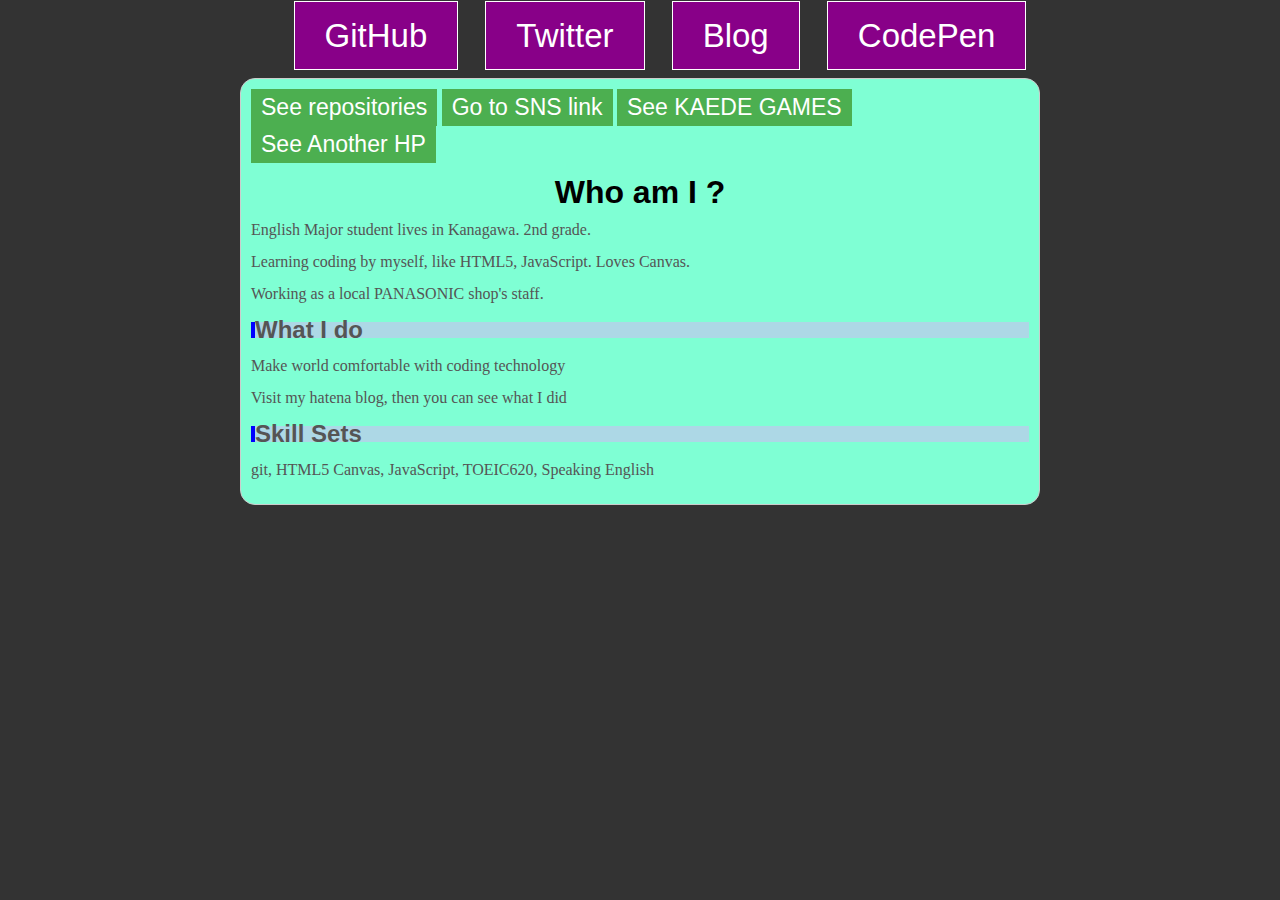
==== sample2.html @ cc6a1f0c "index changed" ====
<!DOCTYPE html>
<html lang="en">
<head>
    <link rel="stylesheet" href="./stylesheet.css">

    <meta charset="UTF-8">
    <title>KAEDE TEST SITE</title>
</head>
<body>

<nav id="navigation">
    <ul>
        <li><a href="https://github.com/KaedeAPK?tab=repositories">GitHub</a></li>
        <li><a href="https://twitter.com/pstvKUmn">Twitter</a></li>
        <!-- <li><a href="mailto:curiosity.yg57@gmail.com">Mail Me</a></li> -->
        <li><a href="https://kei-s-lifehack.hatenablog.com/">Blog</a></li>
        <li><a href="https://codepen.io/KAEDE0902/">CodePen</a></li>
    </ul>
</nav>
<!-- 
<div class="rightSide">
    <ul>
        <li class="gameTitle"><a href="index.html">KAEDE GAMES</a></li>
        <li><a href="kaedeapk.github.io/Canvas/Shooting.html">Game 0</a></li>
        <li><a href="#">Game 1</a></li>
        <li><a href="#">Game 2</a></li>
        <li><a href="#">Game 3</a></li>
        <li>Coming Soon...</li>
    </ul>
</div> -->

<div class="main">  
    <a href="https://github.com/KaedeAPK?tab=repositories"
        title="GitHub - kaedeAPK">
        <button class="btn">See repositories</button></a>
    <a href="https://kaedeAPK.github.io/snsLink.html">
        <button class="btn">Go to SNS link</button></a>
    <a href="https://kaedeAPK.github.io/Canvas/Shooting.html">
        <button class="btn">See KAEDE GAMES</button></a>
    <a href="https://kaedeAPK.github.io/ThrClm.html">
        <button class="btn">See Another HP</button></a>

    <article id="article">
        <h1>Who am I ?</h1>
        <p>English Major student lives in Kanagawa. 2nd grade.</p>
        <p>Learning coding by myself, like HTML5, JavaScript. Loves Canvas.</p>
        <p>Working as a local PANASONIC shop's staff.</p>
        <h2>What I do</h2>
        <p>Make world comfortable with coding technology</p>
        <p>Visit my hatena blog, then you can see what I did</p>
        <h2>Skill Sets</h2>
        <p>git, HTML5 Canvas, JavaScript, TOEIC620, Speaking English</p>
    </article>
</div>  


</body>
</html>
---- stylesheet.css ----
h1 {
    color: #000;
    text-align: center;
    font-size: 32px;

    
}
h2 {
    border-left: 4px solid blue;
    background: lightblue;            
}

p {
    font-family: Verdana;
    
}

ul {
    line-height: 2.5em;
    display: flex;
    align-items: center;
    justify-content: space-around;
    list-style-type: none;
}

li a {
    border: 1px solid;
    background: #808;
    font-size: 33px;
    padding: 15px 30px;
}

body {
    max-width: 800px;
    margin: 0 auto;
    padding: 0;
    background-color: #333;
    color: #555;
    font-family: Arial, Helvetica, sans-serif;
    font-size: 100%;
    font-weight: normal;
    line-height: 1em;
}

a {
    text-decoration: none;
    color: #fff;
}
a:hover {
    background: #fff;
    color: #000;
    
}
.main {
    border: 1px #ccc solid;
    padding: 10px;
    border-radius: 15px;
    background-color: aquamarine;
}
.btn {
    background-color: #4CAF50;
    border: none;
    color: white;
    padding: 5px 10px;
    text-align: center;
    text-decoration: none;
    display: inline-block;
    font-size: 23px;
}
.btn:hover {
    background: #fff;
    color: #000;
}
/* .sidebar {
    list-style-type: none;
    margin: 0;
    padding: 0;
    width: 25%;
    background-color: #f1f1f1;
    position: fixed;
    height: 100%;
    overflow: auto;
} */
.article {
        border: 1px #ccc solid;
        padding: 10px;
        border-radius: 15px;
        background-color: aquamarine;
}
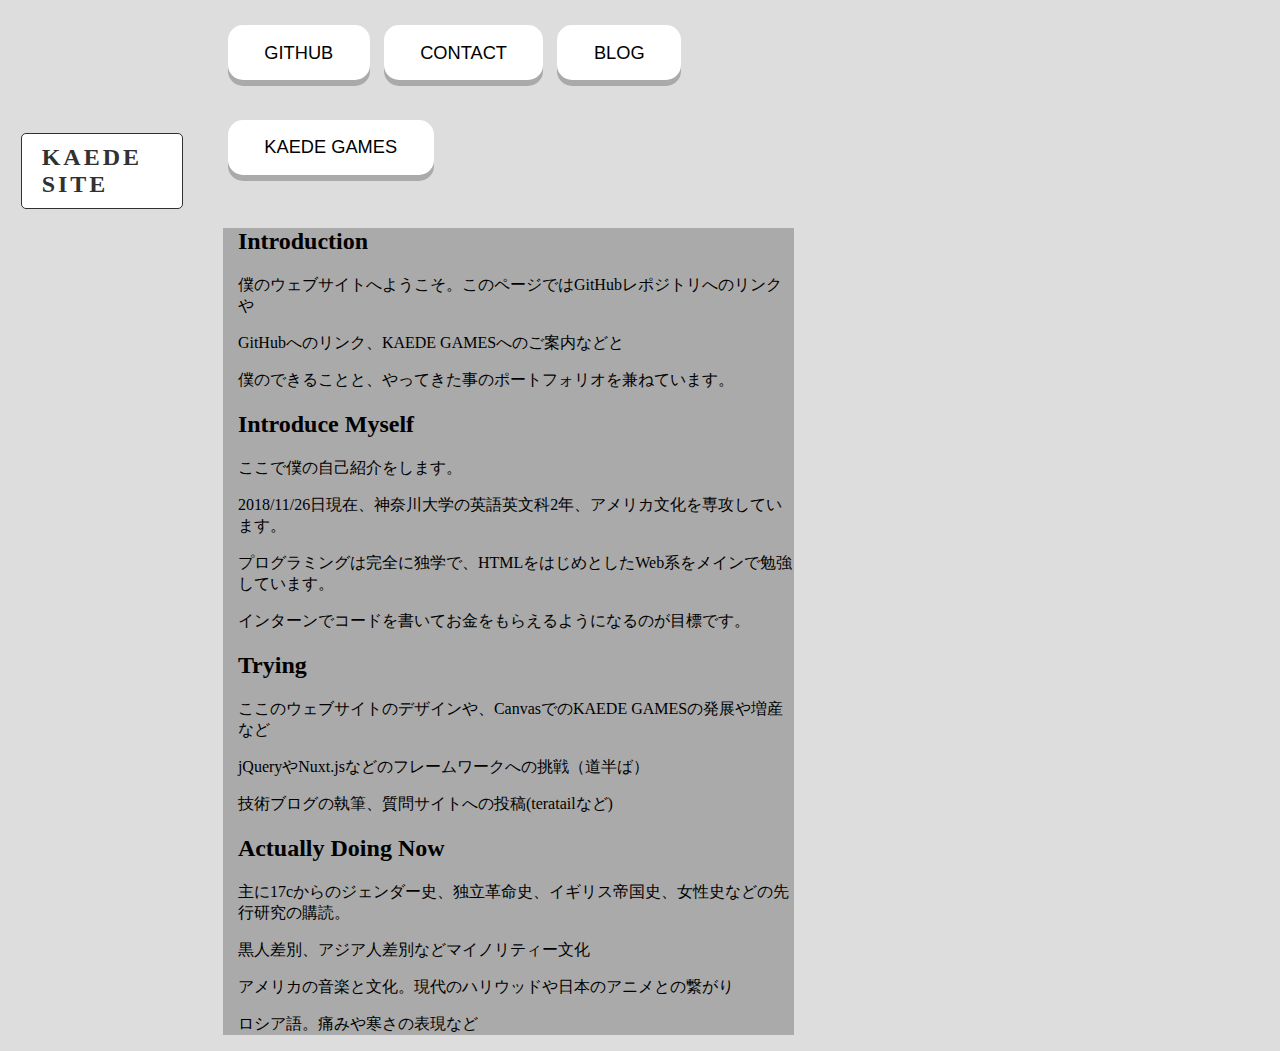
==== commit 90a7a6a9: "rename change" ====
--- a/sample2.html
+++ b/sample2.html
@@ -1,58 +1,116 @@
 <!DOCTYPE html>
-<html lang="en">
+<html>
 <head>
-    <link rel="stylesheet" href="./stylesheet.css">
+    <meta charset="utf-8" />
+    <meta http-equiv="X-UA-Compatible" content="IE=edge">
+    <title>sample 03</title>
+    <meta name="viewport" content="width=device-width, initial-scale=1">
+<style>
+    
+    header {
+        margin-left:17%;
+        margin-top: 2%;
 
-    <meta charset="UTF-8">
-    <title>KAEDE TEST SITE</title>
+        width: 50%;
+    }
+    #logo {
+        margin-left: 1%;
+        margin-top: -6.5%;
+        background: #fff;
+        font-size:150%; /*フォントサイズの調整*/
+        color:#313131; /*文字色の変更*/
+        padding-top: 10px; /*文字上部に余白*/
+        padding-bottom: 10px; /*文字下部に余白*/
+        padding-left: 20px; /*文字左側に余白*/
+        padding-right: 40px; /*文字右側に余白*/
+        border:1px solid #313131; /*文字の周りに線を描く*/
+        border-radius: 5px; /*線の角に丸みを付ける*/
+        letter-spacing: 3px; /*文字と文字の間隔をあける*/
+        font-weight:600; /*文字の太さの変更*/
+        width: 100px;
+    }
+    
+    
+    button {
+        margin: 0 5px 40px;
+        padding: 1em 2em;
+        border: #313131;
+        color: #000;
+        /* 横並び */
+        display: inline-block;
+        background-color: #fff;
+        /* 下に影を6px */
+        box-shadow: 0 6px #aaa;
+        /* 乗ってる時にカーソルを指に */
+        font-size: 114%;
+        line-height: 1;
+        position: relative;
+        cursor: pointer;
+    }
+    .btnB {
+        border-radius: 15px;
+        box-shadow: 0 6px #aaa;
+        } 
+    .btnB:hover {
+        box-shadow: 0 0px #aaa;
+        /* #4063A4 */
+        top: 6px;
+    }
+    body {
+        background-color: #ddd;
+    }
+    article {
+        margin-left: 17%;
+        margin-top: 0%;
+        background: #aaa;
+        width: 44%;
+        padding-left: 15px;
+    }
+    div #d2 {
+        background: #f0f;
+    }
+    
+    </style>
 </head>
 <body>
+    <header>
+        <a href="https://github.com/KaedeAPK?tab=repositories"
+        title="GitHub - kaedeAPK"><button class="btnB">GITHUB</button></a>
+        <button class="btnB">CONTACT</button>
+        <a href="https://kei-s-lifehack.hatenablog.com/">
+        <button class="btnB">BLOG</button></a>
+        <a href="https://kaedeAPK.github.io/Canvas/Shooting.html">
+        <button class="btnB">KAEDE GAMES</button></a>
+    </header>
+    <h1 id="logo">KAEDE SITE</h1>
+    <article>
+        <div id="1">
+            <h2>Introduction</h2>
+            <p>僕のウェブサイトへようこそ。このページではGitHubレポジトリへのリンクや</p>
+            <p>GitHubへのリンク、KAEDE GAMESへのご案内などと</p>
+            <p>僕のできることと、やってきた事のポートフォリオを兼ねています。</p>
+        </div>
+        <div id="d2">
+            <h2>Introduce Myself</h2>
+            <p>ここで僕の自己紹介をします。</p>
+            <p>2018/11/26日現在、神奈川大学の英語英文科2年、アメリカ文化を専攻しています。</p>
+            <p>プログラミングは完全に独学で、HTMLをはじめとしたWeb系をメインで勉強しています。</p>
+            <p>インターンでコードを書いてお金をもらえるようになるのが目標です。</p>
+        </div>
+        <div id="d3">
+            <h2>Trying</h2>
+            <p>ここのウェブサイトのデザインや、CanvasでのKAEDE GAMESの発展や増産など</p>
+            <p>jQueryやNuxt.jsなどのフレームワークへの挑戦（道半ば）</p>
+            <p>技術ブログの執筆、質問サイトへの投稿(teratailなど) </p>
+        </div>
+        <div id="d4">
+            <h2>Actually Doing Now</h2>
+            <p>主に17cからのジェンダー史、独立革命史、イギリス帝国史、女性史などの先行研究の購読。</p>
+            <p>黒人差別、アジア人差別などマイノリティー文化</p>
+            <p>アメリカの音楽と文化。現代のハリウッドや日本のアニメとの繋がり</p>
+            <p>ロシア語。痛みや寒さの表現など</p>
+        </div>
 
-<nav id="navigation">
-    <ul>
-        <li><a href="https://github.com/KaedeAPK?tab=repositories">GitHub</a></li>
-        <li><a href="https://twitter.com/pstvKUmn">Twitter</a></li>
-        <!-- <li><a href="mailto:curiosity.yg57@gmail.com">Mail Me</a></li> -->
-        <li><a href="https://kei-s-lifehack.hatenablog.com/">Blog</a></li>
-        <li><a href="https://codepen.io/KAEDE0902/">CodePen</a></li>
-    </ul>
-</nav>
-<!-- 
-<div class="rightSide">
-    <ul>
-        <li class="gameTitle"><a href="index.html">KAEDE GAMES</a></li>
-        <li><a href="kaedeapk.github.io/Canvas/Shooting.html">Game 0</a></li>
-        <li><a href="#">Game 1</a></li>
-        <li><a href="#">Game 2</a></li>
-        <li><a href="#">Game 3</a></li>
-        <li>Coming Soon...</li>
-    </ul>
-</div> -->
-
-<div class="main">  
-    <a href="https://github.com/KaedeAPK?tab=repositories"
-        title="GitHub - kaedeAPK">
-        <button class="btn">See repositories</button></a>
-    <a href="https://kaedeAPK.github.io/snsLink.html">
-        <button class="btn">Go to SNS link</button></a>
-    <a href="https://kaedeAPK.github.io/Canvas/Shooting.html">
-        <button class="btn">See KAEDE GAMES</button></a>
-    <a href="https://kaedeAPK.github.io/ThrClm.html">
-        <button class="btn">See Another HP</button></a>
-
-    <article id="article">
-        <h1>Who am I ?</h1>
-        <p>English Major student lives in Kanagawa. 2nd grade.</p>
-        <p>Learning coding by myself, like HTML5, JavaScript. Loves Canvas.</p>
-        <p>Working as a local PANASONIC shop's staff.</p>
-        <h2>What I do</h2>
-        <p>Make world comfortable with coding technology</p>
-        <p>Visit my hatena blog, then you can see what I did</p>
-        <h2>Skill Sets</h2>
-        <p>git, HTML5 Canvas, JavaScript, TOEIC620, Speaking English</p>
     </article>
-</div>  
-
-
 </body>
 </html>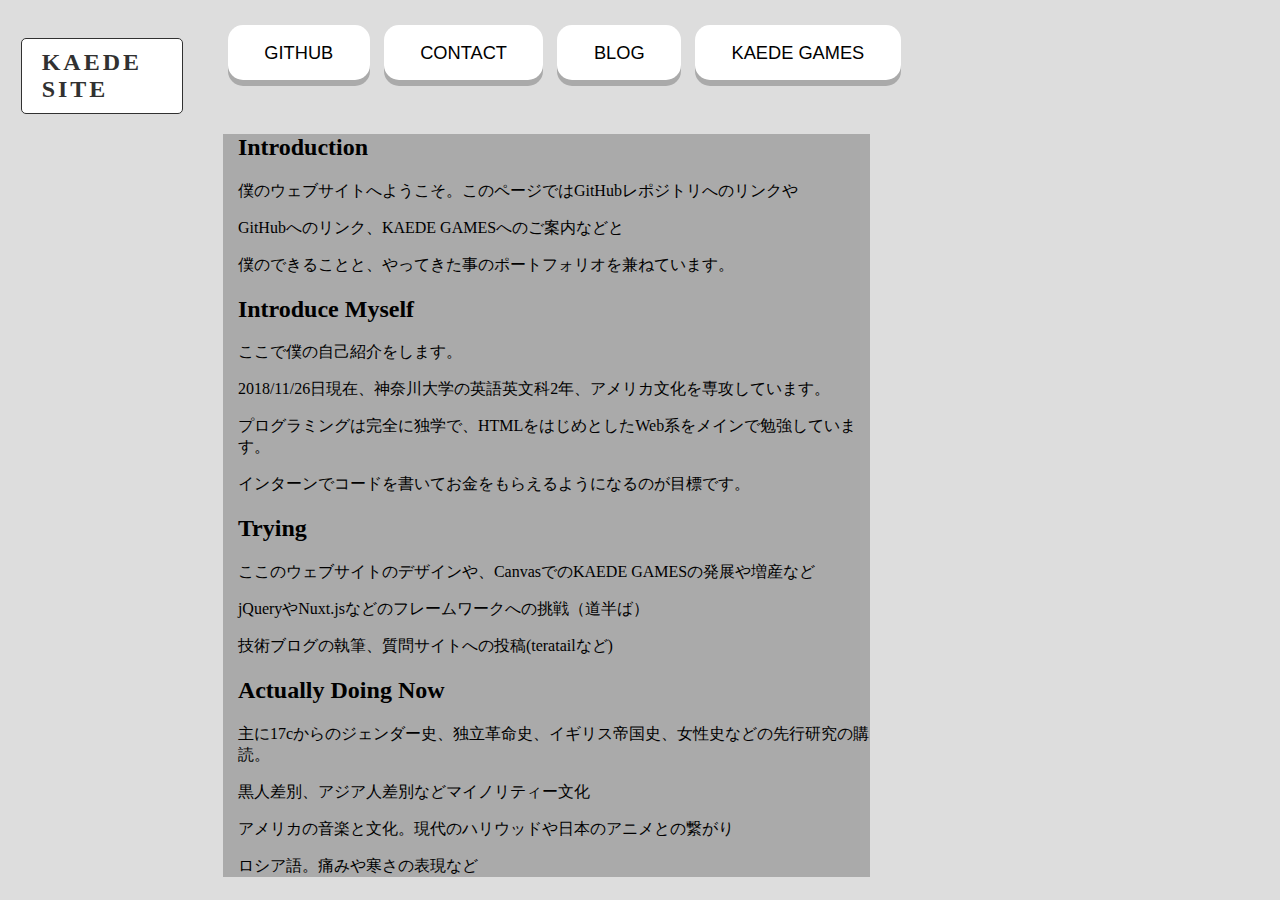
==== commit e6f40bc7: "ajust logo" ====
--- a/sample2.html
+++ b/sample2.html
@@ -11,11 +11,12 @@
         margin-left:17%;
         margin-top: 2%;
 
-        width: 50%;
+        width: auto;
     }
     #logo {
         margin-left: 1%;
         margin-top: -6.5%;
+
         background: #fff;
         font-size:150%; /*フォントサイズの調整*/
         color:#313131; /*文字色の変更*/
@@ -63,11 +64,13 @@
         margin-left: 17%;
         margin-top: 0%;
         background: #aaa;
-        width: 44%;
+        width: 50%;
         padding-left: 15px;
+
     }
-    div #d2 {
-        background: #f0f;
+    h2 {
+        border-bottom: #f00;
+        border-width: 20px;
     }
     
     </style>
